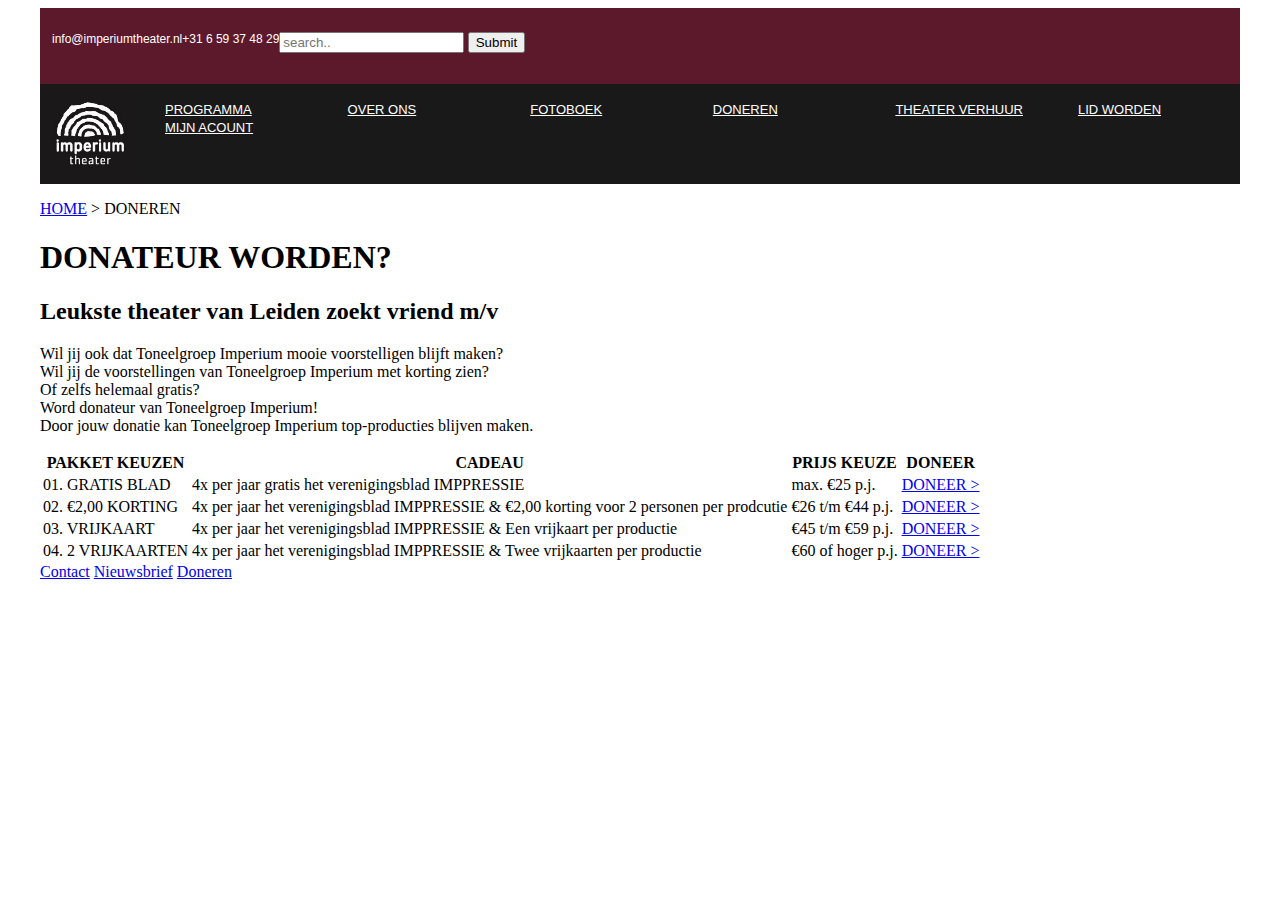
==== doneren.html @ 9da1d309 "1.4" ====
<!DOCTYPE html>
<html>
<head>
   <meta charset="utf-8" />
   <title> Doneren </title>
   <link href="imperium.css" type="text/css" rel="stylesheet" />
</head>
<body>
  <div class="container">
  <header>
  <section class="boven">
 		<ul>
      <li>info@imperiumtheater.nl</li> 
      <li>+31 6 59 37 48 29</li>
      <li>
        <form method="get" id="search">
          <input type="text" name="search" placeholder="search..">
          <input type="submit">
        </form>
      </li>
    </ul> 
 	</section>
 	<section class="header">
	 	<img src="images/logo.jpg" class="logo">
	    <nav class="hoofdmenu">
        <ul>
          <li><a href="programma.html" class="hoofdnavigatie">PROGRAMMA</a></li>
          <li><a href="#" class="hoofdnavigatie">OVER ONS</a></li>
          <li><a href="#" class="hoofdnavigatie">FOTOBOEK</a></li>
          <li><a href="doneren.html" class="hoofdnavigatie">DONEREN</a></li>
          <li><a href="#" class="hoofdnavigatie">THEATER VERHUUR</a></li>
          <li><a href="#" class="hoofdnavigatie">LID WORDEN</a></li>
          <li><a href="mijnacount.html" class="hoofdnavigatie">MIJN ACOUNT</a></li>
        </ul>
      </nav>
	</section>
  </header>
  <p> <a href="home.html">HOME</a> > DONEREN</p>
  <h1> DONATEUR WORDEN? </h1>
  <h2> Leukste theater van Leiden zoekt vriend m/v </h2>
  <p> Wil jij ook dat Toneelgroep Imperium mooie voorstelligen blijft maken? <br />
  Wil jij de voorstellingen van Toneelgroep Imperium met korting zien? <br />
  Of zelfs helemaal gratis? <br />
  Word donateur van Toneelgroep Imperium! <br />
  Door jouw donatie kan Toneelgroep Imperium top-producties blijven maken. 
  </p>
  <table>
      <tr>
        <th>PAKKET KEUZEN</th>
        <th>CADEAU</th> 
        <th>PRIJS KEUZE</th>
        <th>DONEER</th>
      </tr>
      <tr>
        <td>01. GRATIS BLAD</td>
        <td>4x per jaar gratis het verenigingsblad IMPPRESSIE</td> 
        <td>max. €25 p.j.</td>
        <td><a href="pakket1.html">DONEER ></a></td>
      </tr>
      <tr>
        <td>02. €2,00 KORTING</td>
        <td> 4x per jaar het verenigingsblad IMPPRESSIE & €2,00 korting voor 2 personen per prodcutie</td> 
        <td>€26 t/m €44 p.j.</td>
        <td><a href="pakket2.html">DONEER ></a></td>
      </tr>
      <tr>
        <td>03. VRIJKAART</td>
        <td>  4x per jaar het verenigingsblad IMPPRESSIE & Een vrijkaart per productie</td> 
        <td>€45 t/m €59 p.j.</td>
        <td><a href="pakket3.html">DONEER ></a></td>
      </tr>
      <tr>
        <td>04. 2 VRIJKAARTEN</td>
        <td> 4x per jaar het verenigingsblad IMPPRESSIE & Twee vrijkaarten per productie</td> 
        <td>€60 of hoger p.j.</td>
        <td><a href="pakket4.html">DONEER ></a></td>
      </tr>
    </table>
</body>
<footer>
  <nav> 
    <a href="#">Contact</a> 
    <a href="#">Nieuwsbrief</a> 
    <a href="doneren.html">Doneren</a> 
  </nav>
</footer>
</div>
</html>
---- imperium.css ----
.container {
  width: 1200px;
  margin: 0 auto;
}
/*navigatie*/
nav {
  float: left;
  width: 1100px;
}

nav ul {
  list-style: none;
  padding: 0;
}

nav ul li {
  float: left;
  width: 16.6%;
}
.boven {
  background: #5C192B;
  overflow: auto;
  font-family: Helvetica;
  color: white;
  font-size: 12px;
  padding: 12px;
  height: 52px;
}

.boven ul {
  padding: 0;
  list-style: none;
}

.boven ul li {
  float: left;
}

img.logo {
  width: 100px;
  height: 100px;
  float: left;
}

.header {
  background: #1A1919;
  overflow: auto;
}

.hoofdnavigatie {
  font-family: Arial;
  color: white;
  font-size: 13px;
  margin: 25px;
}

.slideshow {
  font-family: Arial;
}

#iedereen {
  font-family: Arial Black;
  font-size: 45pt;
}

.doneren {
  font-family: Arial;
}

.foto_1{
  display: block;
  margin-left: auto;
  margin-right: auto;
  width: 100%;
}

.voorstellingIedereen {
  background: #1A1919;
  font-family: Arial;
  color: white;
  width: 1200px;
}

.voorstellingMary {
  background: #1A1919;
  font-family: Arial;
  color: white;
  width: 1200px;
}


img.voorstelling_1 {
  width: 319px;
  height: 213px;
}

img.voorstelling_2 {
  width: 321px;
  height: 213px;
}

img.overzicht {
  width: 233px;
  height: 303px;
}

img.acteursimg {
  width: 120px;
  height: 120px;
  border-radius: 150px;
}
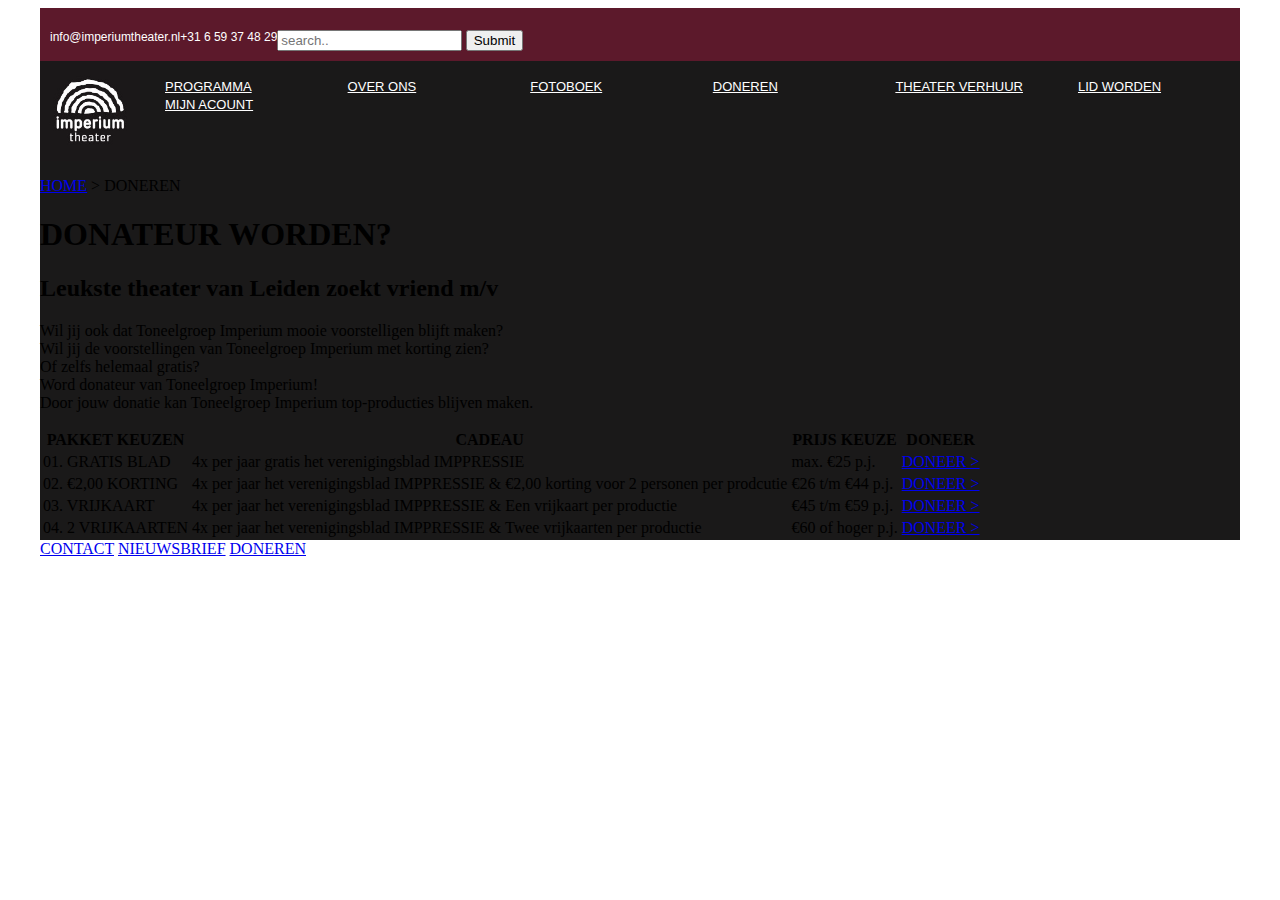
==== commit 4e49aa6e: "Ingeleverd via Blackboard" ====
--- a/doneren.html
+++ b/doneren.html
@@ -21,7 +21,9 @@
     </ul> 
  	</section>
  	<section class="header">
-	 	<img src="images/logo.jpg" class="logo">
+	 	<a href="index.html">
+    <img src="images/logo.jpg" class="logo">
+    </a>
 	    <nav class="hoofdmenu">
         <ul>
           <li><a href="programma.html" class="hoofdnavigatie">PROGRAMMA</a></li>
@@ -35,7 +37,7 @@
       </nav>
 	</section>
   </header>
-  <p> <a href="home.html">HOME</a> > DONEREN</p>
+  <p> <a href="index.html">HOME</a> > DONEREN</p>
   <h1> DONATEUR WORDEN? </h1>
   <h2> Leukste theater van Leiden zoekt vriend m/v </h2>
   <p> Wil jij ook dat Toneelgroep Imperium mooie voorstelligen blijft maken? <br />
--- a/imperium.css
+++ b/imperium.css
@@ -1,30 +1,17 @@
 .container {
   width: 1200px;
   margin: 0 auto;
-}
-/*navigatie*/
-nav {
-  float: left;
-  width: 1100px;
+  background: #1A1919;
 }
 
-nav ul {
-  list-style: none;
-  padding: 0;
-}
-
-nav ul li {
-  float: left;
-  width: 16.6%;
-}
+/* BOVEN */
 .boven {
   background: #5C192B;
   overflow: auto;
   font-family: Helvetica;
   color: white;
   font-size: 12px;
-  padding: 12px;
-  height: 52px;
+  padding: 10px;
 }
 
 .boven ul {
@@ -42,6 +29,27 @@
   float: left;
 }
 
+#search {
+  align-items: left;
+}
+
+/*NAVIGATIE*/
+nav {
+  float: left;
+  width: 1100px;
+  text-transform: uppercase;
+}
+
+nav ul {
+  list-style: none;
+  padding: 0;
+}
+
+nav ul li {
+  float: left;
+  width: 16.6%;
+}
+
 .header {
   background: #1A1919;
   overflow: auto;
@@ -54,24 +62,99 @@
   margin: 25px;
 }
 
+/* INDEX.HTML */
+
+/* slideshow heeft afbeelding en tekst */
 .slideshow {
-  font-family: Arial;
+  height: 591px;
+  background: url("images/foto_1.jpg") bottom center no-repeat;
+  background-size: cover;
 }
 
+/* over iedereen die er niet is */
 #iedereen {
   font-family: Arial Black;
-  font-size: 45pt;
+  font-size: 37pt; 
+  text-align: center;
+  color: white;
+  margin: 0px;
+  padding: 130px 0 0;
+  text-transform: uppercase;
 }
 
-.doneren {
-  font-family: Arial;
+/* bestel meteen uw tickets */
+#tickets {
+  font-family: Apple Symbols;
+  font-size: 25pt;
+  text-transform: uppercase;
+  color: white;
+  text-align: center;
+  margin: 0px;
 }
 
-.foto_1{
-  display: block;
-  margin-left: auto;
-  margin-right: auto;
-  width: 100%;
+/* bestel button */
+input#bestellen {
+  font-family: Arial;
+  font-weight: bold;
+  font-size: 10pt;
+  text-transform: uppercase;
+  color: white;
+  background-color: #CC1B44;
+  text-align: center;
+  padding: 13px;
+  width: 140px;
+  margin: 14px auto 0;
+  display: inherit;
+  border: 0px;
+  border-radius: 5px;
+}
+
+/* DONATIE PAKKETEN */
+
+.doneren {
+  margin: 30px;
+  padding: 10px;
+  background-color: #7A2334;
+  border: 1px solid black;
+  opacity: 0.6;
+}
+
+.doneren p {
+  font-family: Arial;
+  margin: 5%;
+  color: white;
+  }
+
+.doneren h2 {
+  font-family: Arial;
+  margin: 5%;
+  color: white;
+  }
+
+#donateur {
+  text-align: center;
+}
+
+#pakket1 {
+  float: left;
+}
+
+#pakket2 {
+  float: left;
+}
+
+#pakket3 {
+  float: left;
+}
+
+#pakket4 {
+  float: none;
+}
+
+/* waarom werkt dit niet :(  */
+
+.nieuwsbrief {
+  clear: both;
 }
 
 .voorstellingIedereen {
@@ -88,6 +171,7 @@
   width: 1200px;
 }
 
+/* PROGRAMMA.HTML */
 
 img.voorstelling_1 {
   width: 319px;
@@ -99,6 +183,8 @@
   height: 213px;
 }
 
+/* OVERZICHTVOORSTELLING.HTML */
+
 img.overzicht {
   width: 233px;
   height: 303px;
@@ -109,8 +195,3 @@
   height: 120px;
   border-radius: 150px;
 }
-
-
-
-
-
